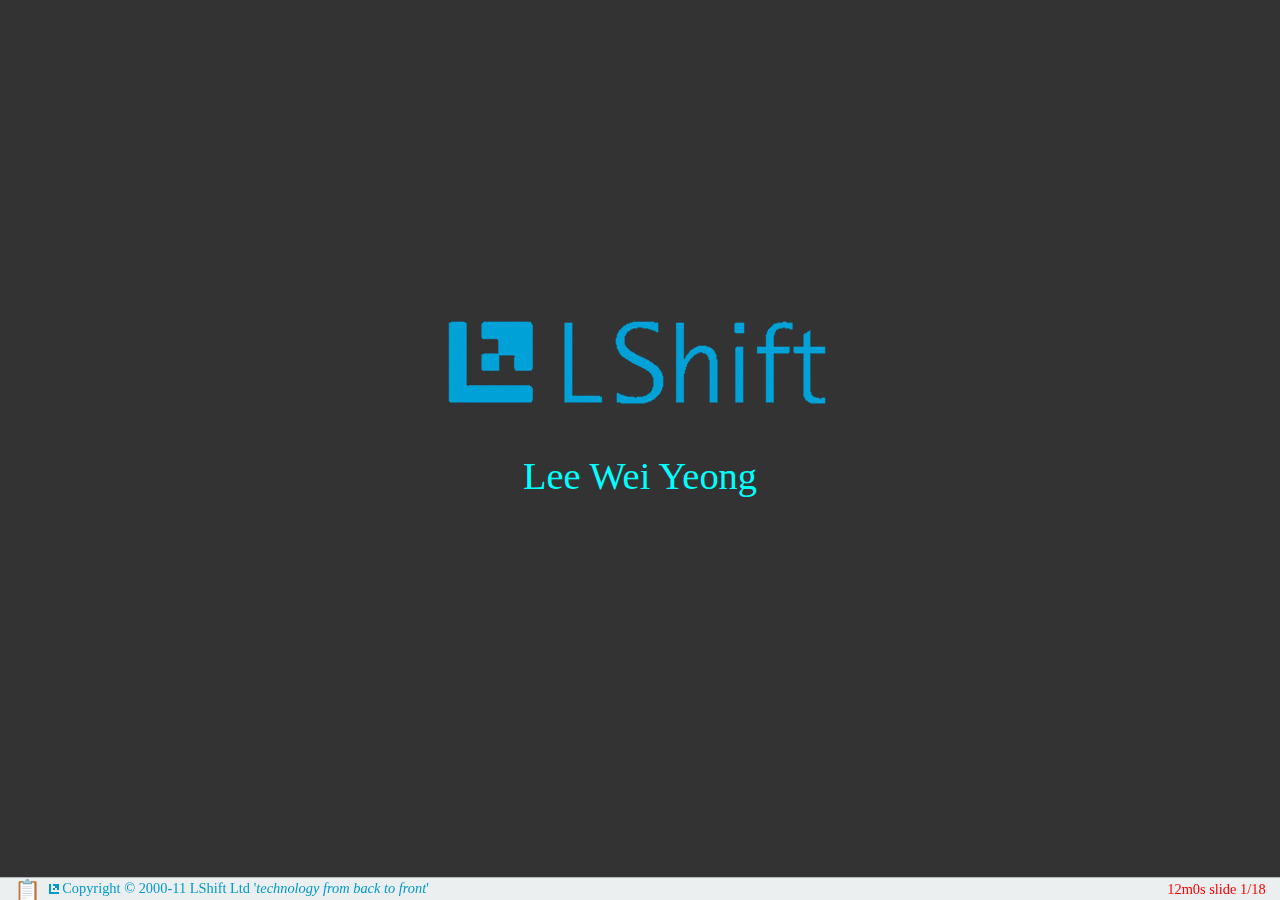
==== index.html @ 234f2a96 "industrial placement ppt draft I" ====
<?xml version="1.0" encoding="utf-8"?>
<!DOCTYPE html PUBLIC "-//W3C//DTD XHTML 1.0 Strict//EN"
    "http://www.w3.org/TR/xhtml1/DTD/xhtml1-strict.dtd">

<html xmlns="http://www.w3.org/1999/xhtml" xml:lang="en" lang="en-US">
<head>
  <title>HTML Slidy Presentation</title>
  <meta name="generator" content="HTML Tidy for Linux/x86 (vers 11 February 2007), see www.w3.org" />
  <meta http-equiv="Content-Type" content="text/html; charset=utf-8" />
  <meta name="copyright" content="Copyright © 2000-11 LShift Ltd '<i>technology from back to front</i>'" />
  <meta name="duration"  content="12" />
  <meta name="font-size-adjustment" content="2" />
  <link rel="stylesheet" href="styles/slidy.css" type="text/css" />
  <link rel="stylesheet" href="styles/w3c-blue.css" type="text/css" />
  <link rel="stylesheet" href="styles/custom.css" type="text/css" />
  <script src="scripts/slidy.js" charset="utf-8" type="text/javascript">
</script>
</head>

<body>
    <div class="background">
      <object id="head-logo" data="graphics/logo.svg" type="image/svg+xml" title="logo">
      <a href="http://www.lshift.net">
          <img alt="logo" id="head-logo-fallback" src="graphics/logo.png" name="head-logo-fallback" />
      </a>
      </object>
    </div>

    <div class="watermark" style="position:absolute;top:96px;right:-2px;">
        <img src="graphics/watermark.png" alt="watermark"/>
    </div>

    <div class="slide cover title" style="padding-left:0;">
      <!-- hidden style graphics to ensure they are saved with other content -->
      <img class="hidden" src="img/bullet.png" alt="" />
      <img class="hidden" src="img/fold.gif" alt="" />
      <img class="hidden" src="img/unfold.gif" alt="" />
      <img class="hidden" src="img/fold-dim.gif" alt="" />
      <img class="hidden" src="img/nofold-dim.gif" alt="" />
      <img class="hidden" src="img/unfold-dim.gif" alt="" />
      <img class="hidden" src="img/bullet-fold.gif" alt="" />
      <img class="hidden" src="img/bullet-unfold.gif" alt="" />
      <img class="hidden" src="img/bullet-fold-dim.gif" alt="" />
      <img class="hidden" src="img/bullet-nofold-dim.gif" alt="" />
      <img class="hidden" src="img/bullet-unfold-dim.gif" alt="" />

      <div style="position:relative;top:35%;">
      <center>
          <img src="graphics/logo.png" align="middle" style="vertical-align:middle">
          <p><a href="mailto:evandrix@gmail.com">Lee Wei Yeong</a>
      </center>
      </div>
    </div>

    <div class="slide watermark">
        <h1>Agenda</h1>

        <ul class="incremental">
            <li>Introduction</li>
            <li>Projects</li>
                <ol class="incremental">
                    <li>Project Daylight</li>
                    <li>DIAAS</li>
                    <li>CIFFCO website</li>
                    <li>Trac plugins</li>
                    <li>Buongiorno</li>
                    <li>ABR Gapfill verification tool</li>
                </ol>
            <li>Conclusion</li>
        </ul>
    </div>

    <div class="slide watermark">
        <h1>Introduction</h1>

        <h2 class="incremental">define:LShift</h2>
        <ul class="incremental">
            <li>small hi-tech software development company</li>
            <li>some of the best UK developers</li>
            <li>creative work environment<li>
            <li>now recruiting!</li>
        </ul>
    </div>

    <div class="slide watermark">
        <h1>Project Daylight</h1>

        <h2 class="incremental">
            <img src="graphics/logo_daylight.png" />
        </h2>
        <ul class="incremental">
            <li>goal: <font class="project-text">clinical and legal information system</font></li>
            <li>description: <font class="project-text">C#/ASP.net MVC web application hosted on IIS</font></li>
        </ul>
    </div>

    <div class="slide watermark">
        <h1>Project Daylight &gt; involvement</h1>

        <ul class="incremental">
            <li>end of Phase 3 milestone</li>
            <li>assigned task</li>
                <ol class="incremental" style="font-size:100%;">
                    <li><font class="project-text">QA - functional unit testing via Selenium</font></li>
                </ol>

            <li>problem: <font class="project-text">tests not future-proof nor sufficiently robust</font></li>
            <ol class="incremental" style="font-size:100%;">
                <li>solution: <font class="project-text">initially use XPath &amp; variables, later port Selenium to C#</font></li>
            </ol>

            <li>problem: <font class="project-text">user experience not ideal</font></li>
            <ol class="incremental" style="font-size:100%;">
                <li>solution: <font class="project-text">improved by fixing inconsistencies &amp; other usability issues</font></li>
            </ol>

        </ul>
    </div>

    <div class="slide watermark">
        <h1>DIAAS</h1>

        <ul class="incremental">
            <li><u>D</u>ata <u>I</u>ntegration and <u>A</u>nalysis <u>A</u>pplications and <u>S</u>ervices</li>
            <li>goal:</li>
                <ol class="incremental" style="font-size:100%;">
                    <li><font class="project-text">secure, automated mechanism</font></li>
                    <li><font class="project-text">for transferring bank account statements</font></li>
                    <li><font class="project-text">to accounting partners</font></li>
                </ol>
            <li>description:</li>
                <ol class="incremental" style="font-size:100%;">
                    <li><font class="project-text">authorisation via web portal</font></li>
                    <li><font class="project-text">encrypted statement transport</font></li>
                    <li><font class="project-text">RabbitMQ messaging infrastructure</font></li>
                    <li><font class="project-text">target deployment on RHEL</font></li>
                </ol>
        </ul>
    </div>

    <div class="slide watermark">
        <h1>DIAAS &gt; involvement</h1>

        <h2 class="incremental">
            <img src="graphics/diaas_involvement.png" style="width:910px;height:270px;" />
        </h2>
        <ul class="incremental">
            <li>problem: <font class="project-text">sensitive data</font></li>
            <ol class="incremental" style="font-size:100%;">
                <li>solution: <font class="project-text">Mock data (my contribution), cryptographic library, UAT</font></li>
            </ol>

            <li>problem: <font class="project-text">RHEL is commercial</font></li>
            <ol class="incremental" style="font-size:100%;">
                <li>solution: <font class="project-text">deploy as RPMs on CentOS VM (my contribution), UAT</font></li>
            </ol>

        </ul>
    </div>

    <div class="slide watermark">
        <h1>DIAAS &gt; involvement</h1>

        <h2>
            <img src="graphics/diaas_involvement.png" style="width:910px;height:270px;" />
        </h2>
        <ul class="incremental">
            <li>problem: <font class="project-text">expected high volume daily traffic</font></li>
            <ol class="incremental" style="font-size:100%;">
                <li>solution: <font class="project-text">RabbitMQ</font></li>
            </ol>

            <li>problem: <font class="project-text">web portal required for authorisation</font></li>
            <ol class="incremental" style="font-size:100%;">
                <li>solution: <font class="project-text">initially my tomcat webapp, later Magnolia CMS</font></li>
            </ol>

        </ul>
    </div>

    <div class="slide watermark">
        <h1>CIFFCO website</h1>

        <h2 class="incremental">
            <img src="graphics/logo_et.jpg" style="width:200px;height:200px;" />
        </h2>
        <ul class="incremental">
            <li><u>C</u>entre <u>I</u>nternational de <u>F</u>ormation <u>F</u>erroviaire de la <u>C</u>ôte d’<u>O</u>pale</li>
            <li>goal:</li>
                <ol class="incremental" style="font-size:100%;">
                    <li><font class="project-text">modify website design templates and smart forms</font></li>
                    <li><font class="project-text">from Eurotunnel's live 'Corporate' site</font></li>
                    <li><font class="project-text">using Ektron Content Management System (CMS)</font></li>
                </ol>
        </ul>
    </div>

    <div class="slide watermark">
        <h1>CIFFCO website &gt; involvement</h1>
        <h2>Before</h2>
        <img src="graphics/ciffco_work_1.png" style="width:50%;float:left;" />
        <img src="graphics/ciffco_work_2.png" style="width:50%;float:right;" />
    </div>

    <div class="slide watermark">
        <h1>CIFFCO website &gt; involvement</h1>
        <h2>
            After
            <img src="graphics/ciffco_after.png" style="margin-top:.1em;" />
        </h2>
    </div>

    <div class="slide watermark">
        <h1>Trac plugins</h1>

        <h2 class="incremental">
            <img src="graphics/logo_trac.png" />
        </h2>
        <ul class="incremental">
            <li>goal: <font class="project-text">2 plugins</font></li>
                <ol class="incremental" style="font-size:100%;">
                    <li style="background:none;"><font class="project-text">Burndown Chart</font>
                    <img src="graphics/trac_burndown_chart.png" /></li>
                    <li style="background:none;"><font class="project-text">Email Digest</font>
                    <img src="graphics/trac_email_digest.png" /></li>
                </ol>
        </ul>
    </div>

    <div class="slide watermark">
        <h1>Trac plugins &gt; Burndown Chart</h1>

        <ul class="incremental">
            <li>define:Burndown Chart</li>
                <ol class="incremental" style="font-size:100%;">
                    <li><font class="project-text">chart to visualise progress in a milestone</font></li>
                </ol>
            <li>assigned task</li>
                <ol class="incremental" style="font-size:100%;">
                    <li><font class="project-text">enhance existing <a href="http://trac-hacks.org/wiki/EstimationToolsPlugin#BurndownChart">BurndownChart component</a></font></li>
                </ol>
            <li>objectives</li>
                <ol class="incremental" style="font-size:100%;">
                    <li><font class="project-text">allow historical recording of time spent</font></li>
                    <li><font class="project-text">allow input / reporting in hours / days for client reporting purposes</font></li>
                </ol>
        </ul>
    </div>
    
    <div class="slide watermark">
        <h1>Trac plugins &gt; Email digest</h1>

        <ul class="incremental">
            <li>current state</li>
                <ol class="incremental" style="font-size:100%;">
                    <li><font class="project-text">one email per change in Trac tickets</font></li>
                </ol>
            <li>assigned task</li>
                <ol class="incremental" style="font-size:100%;">
                    <li><font class="project-text">multiple changes per email</font></li>
                    <li><font class="project-text">important ones sent individually</font></li>
                    <li><font class="project-text">user can configure own settings</font></li>
                </ol>
        </ul>
    </div>

    <div class="slide watermark">
        <h1>Buongiorno</h1>

        <h2 class="incremental">
            <img src="graphics/logo_buongiorno.jpg" style="width:385px;height:234px;" />
            <span class="incremental">Italian mobile content provider</span>
        </h2>
        <ul class="incremental">
            <li>goal:</li>
                <ol class="incremental" style="font-size:100%;">
                    <li><font class="project-text">Japanese language detection</font></li>
                    <li><font class="project-text">keyword extraction</font></li>
                </ol>
            <li>assigned task</li>
                <ol class="incremental" style="font-size:100%;">
                    <li><font class="project-text">scrape &amp; process data from:</font></li>
                    <ol class="incremental" style="font-size:100%;">
                        <li><font class="project-text">Wikipedia</font></li>
                        <li><font class="project-text">Twitter</font></li>
                        <li><font class="project-text">RSS news feeds</font></li>
                    </ol>
                </ol>
        </ul>
    </div>

    <div class="slide watermark">
        <h1>ABR Gapfill verification tool</h1>

        <h2 class="incremental">
            <img src="graphics/logo_cii.png" style="width:404px;height:196px;" />
        </h2>
        <ul class="incremental">
            <li>goal: <font class="project-text">certification for Financial Service Advisors</font></li>
            <li>description: <font class="project-text">C#/ASP.net MVC web application hosted on IIS</font></li>
            <li>assigned task</li>
                <ol class="incremental" style="font-size:100%;">
                    <li><font class="project-text">console C# tool</font></li>
                    <li><font class="project-text">email notification of application outcome &amp; next steps</font></li>
                </ol>
        </ul>
    </div>

    <div class="slide watermark">
        <h1>Conclusion</h1>

        <h2 class="incremental">lessons learnt</h2>
        <ul class="incremental">
            <li>Test driven development</li>
            <li>Debug logging</li>
            <li>Proper documentation</li>
            <li>Code simplicity &amp; correctness</li>
        </ul>

        <h2 class="incremental">experience gained</h2>
        <ul class="incremental">
            <li>Distributed VCS</li>
            <li>Managing project risks</li>
            <li>Client relationship</li>
            <li>Confidentiality</li>
        </ul>
    </div>
    
    <div class="slide cover">
      <h1 style="position:absolute;top:45%;left:40%;">Questions?</h1>
    </div>
</body>
</html>
---- styles/slidy.css ----
/* slidy.css

   Copyright (c) 2005-2010 W3C (MIT, ERCIM, Keio), All Rights Reserved.
   W3C liability, trademark, document use and software licensing
   rules apply, see:

   http://www.w3.org/Consortium/Legal/copyright-documents
   http://www.w3.org/Consortium/Legal/copyright-software
*/
body
{
  margin: 0;
  padding: 0;
  width: 100%;
  height: 100%;
  color: black;
  background-color: white;
  font-family: "Gill Sans MT", "Gill Sans", GillSans, sans-serif;
  font-size: 14pt;
}

div.toolbar {
  position: fixed;
  z-index: 200;
  top: auto; bottom: 0; left: 0; right: 0;
  height: 1.2em;
  text-align: right;
  padding-left: 1em;
  padding-right: 1em; 
  font-size: 60%;
  color: red;
  background-color: rgb(240,240,240);
  border-top: solid 1px rgb(180,180,180);
}

div.toolbar span.copyright {
  color: black;
  margin-left: 0.5em;
}

div.initial_prompt {
  position: absolute;
  z-index: 1000;
  bottom: 1.2em;
  width: 100%;
  background-color: rgb(200,200,200);
  opacity: 0.35;
  background-color: rgb(200,200,200, 0.35);
  cursor: pointer;
}

div.initial_prompt p.help {
  text-align: center;
}

div.initial_prompt p.close {
  text-align: right;
  font-style: italic;
}

div.slidy_toc {
  position: absolute;
  z-index: 300;
  width: 60%;
  max-width: 30em;
  height: 30em;
  overflow: auto;
  top: auto;
  right: auto;
  left: 4em;
  bottom: 4em;
  padding: 1em;
  background: rgb(240,240,240);
  border-style: solid;
  border-width: 2px;
  font-size: 60%;
}

div.slidy_toc .toc_heading {
  text-align: center;
  width: 100%;
  margin: 0;
  margin-bottom: 1em;
  border-bottom-style: solid;
  border-bottom-color: rgb(180,180,180);
  border-bottom-width: 1px;
}

div.slide {
  z-index: 20;
  margin: 0 0 0 0;
  padding-top: 0;
  padding-bottom: 0;
  padding-left: 20px;
  padding-right: 20px;
  border-width: 0;
  clear: both;
  top: 0;
  bottom: 0;
  left: 0;
  right: 0;
  line-height: 120%;
  background-color: transparent;
}

div.background {
  display: none;
}

div.handout {
  margin-left: 20px;
  margin-right: 20px;
}

div.slide.titlepage {
  text-align: center;
}

div.slide.titlepage h1 {
  padding-top: 10%;
  margin-right: 0;
}

div.slide h1 {
  padding-left: 0;
  padding-right: 20pt;
  padding-top: 4pt;
  padding-bottom: 4pt;
  margin-top: 0;
  margin-left: 0;
  margin-right: 60pt;
  margin-bottom: 0.5em;
  display: block; 
  font-size: 160%;
  line-height: 1.2em;
  background: transparent;
}

div.toc {
  position: absolute;
  top: auto;
  bottom: 4em;
  left: 4em;
  right: auto;
  width: 60%;
  max-width: 30em;
  height: 30em;
  border: solid thin black;
  padding: 1em;
  background: rgb(240,240,240);
  color: black;
  z-index: 300;
  overflow: auto;
  display: block;
  visibility: visible;
}

div.toc-heading {
  width: 100%;
  border-bottom: solid 1px rgb(180,180,180);
  margin-bottom: 1em;
  text-align: center;
}

pre {
 font-size: 80%;
 font-weight: bold;
 line-height: 120%;
 padding-top: 0.2em;
 padding-bottom: 0.2em;
 padding-left: 1em;
 padding-right: 1em;
 border-style: solid;
 border-left-width: 1em;
 border-top-width: thin;
 border-right-width: thin;
 border-bottom-width: thin;
 border-color: #95ABD0;
 color: #00428C;
 background-color: #E4E5E7;
}

li pre { margin-left: 0; }

blockquote { font-style: italic }

img { background-color: transparent }

p.copyright { font-size: smaller }

.center { text-align: center }
.footnote { font-size: smaller; margin-left: 2em; }

a img { border-width: 0; border-style: none }

a:visited { color: navy }
a:link { color: navy }
a:hover { color: red; text-decoration: underline }
a:active { color: red; text-decoration: underline }

a {text-decoration: none}
.navbar a:link {color: white}
.navbar a:visited {color: yellow}
.navbar a:active {color: red}
.navbar a:hover {color: red}

ul { list-style-type: square; }
ul ul { list-style-type: disc; }
ul ul ul { list-style-type: circle; }
ul ul ul ul { list-style-type: disc; }
li { margin-left: 0.5em; margin-top: 0.5em; }
li li { font-size: 85%; font-style: italic }
li li li { font-size: 85%; font-style: normal }

div dt
{
  margin-left: 0;
  margin-top: 1em;
  margin-bottom: 0.5em;
  font-weight: bold;
}
div dd
{
  margin-left: 2em;
  margin-bottom: 0.5em;
}


p,pre,ul,ol,blockquote,h2,h3,h4,h5,h6,dl,table {
  margin-left: 1em;
  margin-right: 1em;
}

p.subhead { font-weight: bold; margin-top: 2em; }

.smaller { font-size: smaller }
.bigger { font-size: 130% }

td,th { padding: 0.2em }

ul {
  margin: 0.5em 1.5em 0.5em 1.5em;
  padding: 0;
}

ol {
  margin: 0.5em 1.5em 0.5em 1.5em;
  padding: 0;
}

ul { list-style-type: square; }
ul ul { list-style-type: disc; }
ul ul ul { list-style-type: circle; }
ul ul ul ul { list-style-type: disc; }

ul li { 
  list-style: square;
  margin: 0.1em 0em 0.6em 0;
  padding: 0 0 0 0;
  line-height: 140%;
}

ol li { 
  margin: 0.1em 0em 0.6em 1.5em;
  padding: 0 0 0 0px;
  line-height: 140%;
  list-style-type: decimal;
}

li ul li { 
  font-size: 85%; 
  font-style: italic;
  list-style-type: disc;
  background: transparent;
  padding: 0 0 0 0;
}
li li ul li { 
  font-size: 85%; 
  font-style: normal;
  list-style-type: circle;
  background: transparent;
  padding: 0 0 0 0;
}
li li li ul li {
  list-style-type: disc;
  background: transparent;
  padding: 0 0 0 0;
}

li ol li {
  list-style-type: decimal;
}


li li ol li {
  list-style-type: decimal;
}

/*
 setting class="outline on ol or ul makes it behave as an
 ouline list where blocklevel content in li elements is
 hidden by default and can be expanded or collapsed with
 mouse click. Set class="expand" on li to override default
*/

ol.outline li:hover { cursor: pointer }
ol.outline li.nofold:hover { cursor: default }

ul.outline li:hover { cursor: pointer }
ul.outline li.nofold:hover { cursor: default }

ol.outline { list-style:decimal; }
ol.outline ol { list-style-type:lower-alpha }

ol.outline li.nofold {
  padding: 0 0 0 20px;
  background: transparent url(../graphics/nofold-dim.gif) no-repeat 0px 0.5em;
}
ol.outline li.unfolded {
  padding: 0 0 0 20px;
  background: transparent url(../graphics/fold-dim.gif) no-repeat 0px 0.5em;
}
ol.outline li.folded {
  padding: 0 0 0 20px;
  background: transparent url(../graphics/unfold-dim.gif) no-repeat 0px 0.5em;
}
ol.outline li.unfolded:hover {
  padding: 0 0 0 20px;
  background: transparent url(../graphics/fold.gif) no-repeat 0px 0.5em;
}
ol.outline li.folded:hover {
  padding: 0 0 0 20px;
  background: transparent url(../graphics/unfold.gif) no-repeat 0px 0.5em;
}

ul.outline li.nofold {
  padding: 0 0 0 20px;
  background: transparent url(../graphics/nofold-dim.gif) no-repeat 0px 0.5em;
}
ul.outline li.unfolded {
  padding: 0 0 0 20px;
  background: transparent url(../graphics/fold-dim.gif) no-repeat 0px 0.5em;
}
ul.outline li.folded {
  padding: 0 0 0 20px;
  background: transparent url(../graphics/unfold-dim.gif) no-repeat 0px 0.5em;
}
ul.outline li.unfolded:hover {
  padding: 0 0 0 20px;
  background: transparent url(../graphics/fold.gif) no-repeat 0px 0.5em;
}
ul.outline li.folded:hover {
  padding: 0 0 0 20px;
  background: transparent url(../graphics/unfold.gif) no-repeat 0px 0.5em;
}

/* for slides with class "title" in table of contents */
a.titleslide { font-weight: bold; font-style: italic }

/*
 hide images for work around for save as bug
 where browsers fail to save images used by CSS
*/
img.hidden { display: none; visibility: hidden }
div.initial_prompt { display: none; visibility: hidden }

  div.slide {
     visibility: visible;
     position: inherit;
  }
  div.handout {
     border-top-style: solid;
     border-top-width: thin;
     border-top-color: black;
  }

@media screen {
  .hidden { display: none; visibility: visible }

  div.slide.hidden { display: block; visibility: visible }
  div.handout.hidden { display: block; visibility: visible }
  div.background { display: none; visibility: hidden }
  body.single_slide div.initial_prompt { display: block; visibility: visible }
  body.single_slide div.background { display: block; visibility: visible }
  body.single_slide div.background.hidden { display: none; visibility: hidden }
  body.single_slide .invisible { visibility: hidden }
  body.single_slide .hidden { display: none; visibility: hidden }
  body.single_slide div.slide { position: absolute }
  body.single_slide div.handout { display: none; visibility: hidden }
}

@media print {
  .hidden { display: block; visibility: visible }

  div.slide pre { font-size: 60%; padding-left: 0.5em; }
  div.toolbar { display: none; visibility: hidden; }
  div.slidy_toc { display: none; visibility: hidden; }
  div.background { display: none; visibility: hidden; }
  div.slide { page-break-before: always }
  /* :first-child isn't reliable for print media */
  div.slide.first-slide { page-break-before: avoid }
}
---- styles/w3c-blue.css ----
/* w3c-blue.css

   Copyright (c) 2005-2010 W3C (MIT, ERCIM, Keio), All Rights Reserved.
   W3C liability, trademark, document use and software licensing
   rules apply, see:

   http://www.w3.org/Consortium/Legal/copyright-documents
   http://www.w3.org/Consortium/Legal/copyright-software
*/
body
{
  margin: 0 0 0 0;
  padding: 0 0 0 0;
  width: 100%;
  height: 100%;
  color: black;
  background-color: white;
  font-family: "Gill Sans MT", "Gill Sans", GillSans, sans-serif;
  font-size: 14pt;
}

div.slide.titlepage {
  text-align: center;
}

div.slide.titlepage h1 {
  padding-top: 40%;
}

div.slide {
  z-index: 20;
  margin: 0 0 0 0;
  padding: 0;
  border-width: 0;
  top: 0;
  bottom: 0;
  left: 0;
  right: 0;
  line-height: 120%;
  background-color: transparent;
}

div.background {
  z-index: 1;
  position: absolute;
  vertical-align: bottom;
  left: 0;
  right: 0;
  top: 0;
  bottom: auto;
  height: 4.1em;
  padding: 0 0 0 0.2em;
  margin: 0 0 0 0;
  border-width: 0;
  background-color: #728ec2;
}

div.background img {
  height: 4em;
}

/* this rule is hidden from IE which doesn't support + selector */
div.slide + div[class].slide { page-break-before: always;}

div.slide h1 {
  padding-left: 3em;
  padding-right: 3em;
  padding-top: 0.1em;
  margin-bottom: 0.8em;
  margin-top: -0.05em;
  margin-left: 0;
  margin-right: 0;
  min-height: 2.3em;
  color: white;
  height: 2.2em;
  font-size: 160%;
  line-height: 1.1em;
}

div.slide h1 a {
  color: white;
  text-decoration: none;
}

div.slide h1 a:link {
  color: white;
  text-decoration: none;
}

div.slide h1 a:visited {
  color: white;
  text-decoration: none;
}

div.slide h1 a:hover {
  color: white;
  text-decoration: underline;
}

div.slide h1 a:active {
  color: red;
  text-decoration: underline;
}

#head-icon {
  margin-top: 0.5em;
  margin-bottom: 0;
  margin-left: 0;
  margin-right: 1em;
  background:  #728ec2;
  border-width: 0;
  height: 3em;
  max-width: 3em;
  z-index: 2;
  float: left;
}

#head-logo {
  margin: 0;
  margin-top: 0.25em;
  padding-top: 0.25em;
  padding-bottom: 0.2em;
  padding-left: 0;
  padding-right: 0;
  height: 3.2em;
  width: 4.8em;
  float: right;
  z-index: 2;
  background: #728ec2;
}

#head-logo-fallback {
  margin: 0;
  padding: 0;
  margin-top: -0.8em;
  width: 4.8em;
  float: right;
  z-index: 2;
}

/* the next two classes support vertical and horizontal centering */
div.vbox {
  float: left;
  height: 40%;
  width: 50%;
  margin-top: -240px;
}
div.hbox {
  width:60%;
  margin-top: 0;
  margin-left:auto;
  margin-right:auto;
  height: 60%;
  border:1px solid silver;
  background:#F0F0F0;
  overflow:auto;
  text-align:left;
  clear:both;
}

/* styling for named background */
div.background.slanty {
  z-index: 2;
  bottom: 0; 
  height: 100%;
  background: transparent;
}

div.background.slanty img { margin-top: 4em; width: 100%; height: 80% }

/* the following makes the pre background translucent */
/* opacity is a CSS3 property but supported by Mozilla family */
/* filter is an IE specific feature that also requires width */
div.slide.slanty pre {
  width: 93%;  /* needed for IE filter to work */
  opacity: .8;
  filter: alpha(opacity=80);
}

img.withBorder {
  border: 2px solid #c60;
  padding: 4px;
}

li pre { margin-left: 0; }

@media print { pre { font-size: 60% } }

blockquote { font-style: italic }

img { background-color: transparent }

p.copyright { font-size: smaller }

.center { text-align: center }
.footnote { font-size: smaller; margin-left: 2em; }

a img { border-width: 0; border-style: none }

a:visited { color: navy }
a:link { color: navy }
a:hover { color: red; text-decoration: underline }
a:active { color: red; text-decoration: underline }

a {text-decoration: none}
.navbar a:link {color: white}
.navbar a:visited {color: yellow}
.navbar a:active {color: red}
.navbar a:hover {color: red}

ul { list-style-type: square; }
ul ul { list-style-type: disc; }
ul ul ul { list-style-type: circle; }
ul ul ul ul { list-style-type: disc; }
li { margin-left: 0.5em; margin-top: 0.5em; }
li li { font-size: 85%; font-style: italic }
li li li { font-size: 85%; font-style: normal }

div dt
{
  margin-left: 0;
  margin-top: 1em;
  margin-bottom: 0.5em;
  font-weight: bold;
}
div dd
{
  margin-left: 2em;
  margin-bottom: 0.5em;
}


p,pre,ul,ol,blockquote,h2,h3,h4,h5,h6,dl,table {
  margin-left: 1em;
  margin-right: 1em;
}

p.subhead { font-weight: bold; margin-top: 2em; }

div.cover p.explanation {
  font-style: italic;
  margin-top: 3em;
}


.smaller { font-size: smaller }

td,th { padding: 0.2em }

ul {
  margin: 0.5em 1.5em 0.5em 1.5em;
  padding: 0;
}

ol {
  margin: 0.5em 1.5em 0.5em 1.5em;
  padding: 0;
}

ul { list-style-type: square; }
ul ul { list-style-type: disc; }
ul ul ul { list-style-type: circle; }
ul ul ul ul { list-style-type: disc; }
li { margin-left: 0.5em; margin-top: 0.5em; }
li li { font-size: 85%; font-style: italic }
li li li { font-size: 85%; font-style: normal }


ul li { 
  list-style: none;
  margin: 0.1em 0em 0.6em 0;
  padding: 0 0 0 40px;
  background: transparent url(../graphics/bullet.png) no-repeat 5px 0.3em;
  line-height: 140%;
}

/* workaround IE's failure to support background on li for print media */
@media print { ul li { list-style: disc; padding-left: 0; background: none; } }

ol li { 
  margin: 0.1em 0em 0.6em 1.5em;
/*  padding: 0 0 0 0px; */
  line-height: 140%;
}

li li { 
  font-size: 85%; 
  font-style: italic;
  list-style-type: disc;
  background: transparent;
  padding: 0 0 0 0;
}
li li li { 
  font-size: 85%; 
  font-style: normal;
  list-style-type: circle;
  background: transparent;
  padding: 0 0 0 0;
}
li li li li {
  list-style-type: disc;
  background: transparent;
  padding: 0 0 0 0;
}

/* rectangular blue bullet + unfold/nofold/fold widget */

/*
 setting class="outline on ol or ul makes it behave as an
 ouline list where blocklevel content in li elements is
 hidden by default and can be expanded or collapsed with
 mouse click. Set class="expand" on li to override default
*/

ol.outline li:hover { cursor: pointer }
ol.outline li.nofold:hover { cursor: default }

ul.outline li:hover { cursor: pointer }
ul.outline li.nofold:hover { cursor: default }

ol.outline { list-style:decimal; }
ol.outline ol { list-style-type:lower-alpha }

ol.outline li.nofold {
  padding: 0 0 0 20px;
  background: transparent url(../graphics/nofold-dim.gif) no-repeat 0px 0.3em;
}
ol.outline li.unfolded {
  padding: 0 0 0 20px;
  background: transparent url(../graphics/fold-dim.gif) no-repeat 0px 0.3em;
}
ol.outline li.folded {
  padding: 0 0 0 20px;
  background: transparent url(../graphics/unfold-dim.gif) no-repeat 0px 0.3em;
}
ol.outline li.unfolded:hover {
  padding: 0 0 0 20px;
  background: transparent url(../graphics/fold.gif) no-repeat 0px 0.3em;
}
ol.outline li.folded:hover {
  padding: 0 0 0 20px;
  background: transparent url(../graphics/unfold.gif) no-repeat 0px 0.3em;
}

ul.outline li.nofold {
  padding: 0 0 0 52px;
  background: transparent url(../graphics/bullet-nofold-dim.gif) no-repeat 5px 0.3em;
}
ul.outline li.unfolded {
  padding: 0 0 0 52px;
  background: transparent url(../graphics/bullet-fold-dim.gif) no-repeat 5px 0.3em;
}
ul.outline li.folded {
  padding: 0 0 0 52px;
  background: transparent url(../graphics/bullet-unfold-dim.gif) no-repeat 5px 0.3em;
}
ul.outline li.unfolded:hover {
  padding: 0 0 0 52px;
  background: transparent url(../graphics/bullet-fold.gif) no-repeat 5px 0.3em;
}
ul.outline li.folded:hover {
  padding: 0 0 0 52px;
  background: transparent url(../graphics/bullet-unfold.gif) no-repeat 5px 0.3em;
}

li ul.outline li.nofold {
  padding: 0 0 0 21px;
  background: transparent url(../graphics/nofold-dim.gif) no-repeat 5px 0.3em;
}
li ul.outline li.unfolded {
  padding: 0 0 0 21px;
  background: transparent url(../graphics/fold-dim.gif) no-repeat 5px 0.3em;
}
li ul.outline li.folded {
  padding: 0 0 0 21px;
  background: transparent url(../graphics/unfold-dim.gif) no-repeat 5px 0.3em;
}
li ul.outline li.unfolded:hover {
  padding: 0 0 0 21px;
  background: transparent url(../graphics/fold.gif) no-repeat 5px 0.3em;
}
li ul.outline li.folded:hover {
  padding: 0 0 0 21px;
  background: transparent url(../graphics/unfold.gif) no-repeat 5px 0.3em;
}

img.withBorder {
  border: 2px solid #c60;
  padding: 4px;
}

div.header {
  position: absolute;
  z-index: 2;
  left: 0;
  right: 0;
  top: 0;
  bottom: auto;
  height: 2.95em;
  width: 100%;
  padding: 0 0 0 0;
  margin: 0 0 0 0;
  border-width: 0;
  border-style: solid;
  background-color: #005A9C;
  border-bottom-width: thick;
  border-bottom-color: #95ABD0;
}

div.footer {
  position: absolute;
  z-index: 80;
  left: 0;
  right: 0;
  top: auto;
  bottom: 0;
  height: 3.5em;
  margin: 0;
  font-size: 80%;
  font-weight: bold;
  padding-left: 1em;
  padding-right: 0;
  padding-top: 0.3em;
  padding-bottom: 0;
  color: #003366;
  background-color: #95ABD0;
}

/* this is a hack to hide property from IE6 and below */
div[class="footer"] {
  position: fixed;
}

#hidden-bullet {
  visibility: hidden;
  display: none;
}

div.slide.cover {
  color: white;
  background-color: #728ec2;
  padding-top: 0;
  padding-right: 0;
  padding-left: 3em;
  height: 100%;
}

div.slide.cover h1 {
  margin: 0;
  padding: 0.5em;
  color: white;
  height: auto;
}

div.slide.cover h2 {
  color: white;
}

div.slide.cover a {
  color: white;
}

div.slide.cover a:visited { color: white }
div.slide.cover a:link    { color: white }
div.slide.cover a:hover   { color: yellow; text-decoration: underline }
div.slide.cover a:active  { color: yellow; text-decoration: underline }

div.slide.cover a:hover, div.slide.cover a:active {
  color: yellow; text-decoration: underline;
}

div.slide.cover img.cover {
   margin: 0 0 0 0;
   float: right;
   padding-bottom: 4em;
   width: 50%;
   overflow: hidden;
}

div.slide.cover a:hover, div.slide.cover a:active {
    color: yellow; text-decoration: underline;
}

/* for Bert as an ardent user of the old W3C slidemaker tool */

div.comment { display: none; visibility: hidden }

@media print {
 div.slide h1 { background: transparent; color: black }
 div.slide.cover { background: transparent; color: black }
 div.slide.cover h1 { background: transparent; color: black }
 div.comment { display: block; visibility: visible } 
}
---- styles/custom.css ----
/* additional styles */
div.slide.tiny {
    font-size: 100%;
}
div.slide.small {
    font-size: 120%;
}
div.slide.cover,
div.slide.normal {
    font-size: 160%;
}
div.slide.large {
    font-size: 200%;
}

body {
    overflow: hidden;
}
img {
    vertical-align: middle;
}

div#toolbar-right {
    position: relative;
    top: 0.2em;
}
a.toolbar-icon#view-source {
    position: relative;
    top: -.1em;
}

font.project-text {
   color: rgb(54,95,145);
}

/* modified slidy.css */
div.slide h1 {
    color: white !important;
}
div.slide.cover a {
    color: cyan !important;     
}
div.slide:not(.title) a {
    color: navy;
    font-size: 100% !important;
}
div.slidy_toc a {
    color: rgb(0, 153, 204) !important;
}
a.toolbar-icon {
    color: rgb(0, 153, 204) !important;
    font-size: 1.5em;
}
div.slide a:hover,
a.toolbar-icon:hover {
    color: #f26722 !important;
    text-decoration: none !important;
}

div.slide:not(.title) :not(h1) {
    font-size: 120%;
}
div.slide:not(.title) h2 {
    font-size: 180%;
}
div.slide:not(.title) ul > li {
    font-size: 160% !important;
}


 /* overrides */
body {
    font-family: "Helvetica Neue" !important;
    color: rgb(0, 153, 204) !important;
    font-size: 18pt !important;
}
div.toolbar {
   height: 1.5em !important;
   background-color: rgb(236, 239, 239) !important;
}
div.toolbar span.copyright {
    color: rgb(0, 153, 204) !important;
    position: relative;
    top: -0.4em;
}
div.slidy_toc {
    left: 2em   !important;
    bottom: 2em !important;
}

/* modified w3c-blue.css */
div.slide h1 {
    padding-left: 1.2em;
    padding-top: 0.8em;
    color: inherit;
}

#head-logo {
    background: transparent !important;
}
#head-logo-fallback {
    width: 400px;
    height: 100px;
    position: relative;
    top: 11.5px;
}

a:visited { color: cyan }
a:link { color: cyan }
div.slide.cover a:visited { color: inherit }
div.slide.cover a:link    { color: inherit }

ul li {
    background-position: 5px .5em;
}
li li {
    font-style: normal !important;
}

div.background {
    background-color: #333 !important;
}

div.slide.cover {
    color: rgb(0, 153, 204) !important;
    background-color: #333  !important;
}
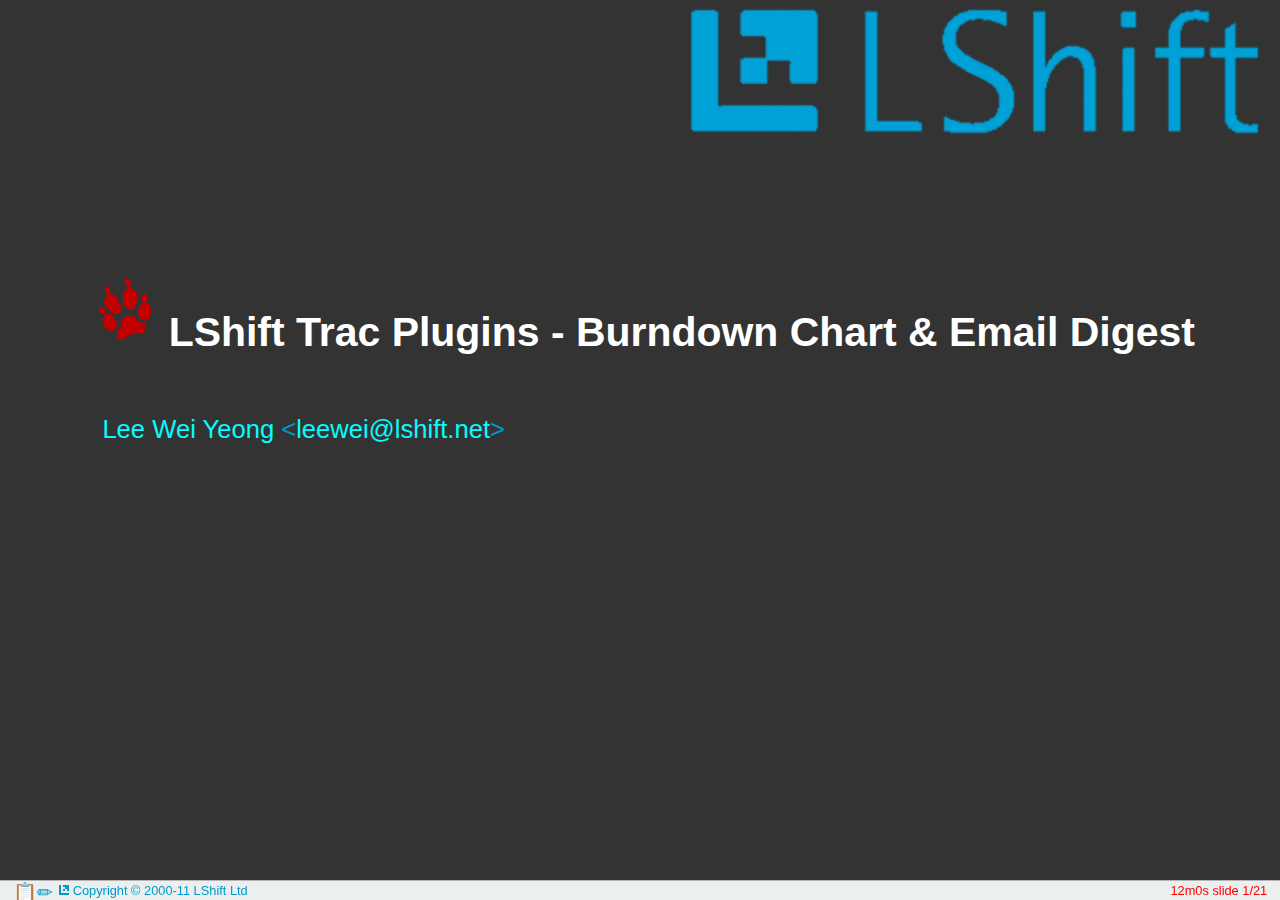
==== commit 1b2d8de5: "update - reorganize layout" ====
--- a/index.html
+++ b/index.html
@@ -1,333 +1,275 @@
 <?xml version="1.0" encoding="utf-8"?>
-<!DOCTYPE html PUBLIC "-//W3C//DTD XHTML 1.0 Strict//EN"
-    "http://www.w3.org/TR/xhtml1/DTD/xhtml1-strict.dtd">
+<!DOCTYPE html PUBLIC "-//W3C//DTD XHTML 1.0 Transitional//EN"
+    "http://www.w3.org/TR/xhtml1/DTD/xhtml1-transitional.dtd">
 
 <html xmlns="http://www.w3.org/1999/xhtml" xml:lang="en" lang="en-US">
 <head>
   <title>HTML Slidy Presentation</title>
-  <meta name="generator" content="HTML Tidy for Linux/x86 (vers 11 February 2007), see www.w3.org" />
   <meta http-equiv="Content-Type" content="text/html; charset=utf-8" />
-  <meta name="copyright" content="Copyright © 2000-11 LShift Ltd '<i>technology from back to front</i>'" />
+  <meta name="copyright" content="Copyright © 2000-11 LShift Ltd" />
   <meta name="duration"  content="12" />
-  <meta name="font-size-adjustment" content="2" />
-  <link rel="stylesheet" href="styles/slidy.css" type="text/css" />
-  <link rel="stylesheet" href="styles/w3c-blue.css" type="text/css" />
-  <link rel="stylesheet" href="styles/custom.css" type="text/css" />
-  <script src="scripts/slidy.js" charset="utf-8" type="text/javascript">
+  <meta name="font-size-adjustment" content="-2" />
+  <link rel="stylesheet" href="css/slidy.css" type="text/css" />
+  <link rel="stylesheet" href="css/w3c-blue.css" type="text/css" />
+  <script src="js/slidy.js" charset="utf-8" type="text/javascript">
 </script>
 </head>
 
 <body>
-    <div class="background">
-      <object id="head-logo" data="graphics/logo.svg" type="image/svg+xml" title="logo">
-      <a href="http://www.lshift.net">
-          <img alt="logo" id="head-logo-fallback" src="graphics/logo.png" name="head-logo-fallback" />
-      </a>
-      </object>
-    </div>
-
-    <div class="watermark" style="position:absolute;top:96px;right:-2px;">
-        <img src="graphics/watermark.png" alt="watermark"/>
-    </div>
-
-    <div class="slide cover title" style="padding-left:0;">
-      <!-- hidden style graphics to ensure they are saved with other content -->
-      <img class="hidden" src="img/bullet.png" alt="" />
-      <img class="hidden" src="img/fold.gif" alt="" />
-      <img class="hidden" src="img/unfold.gif" alt="" />
-      <img class="hidden" src="img/fold-dim.gif" alt="" />
-      <img class="hidden" src="img/nofold-dim.gif" alt="" />
-      <img class="hidden" src="img/unfold-dim.gif" alt="" />
-      <img class="hidden" src="img/bullet-fold.gif" alt="" />
-      <img class="hidden" src="img/bullet-unfold.gif" alt="" />
-      <img class="hidden" src="img/bullet-fold-dim.gif" alt="" />
-      <img class="hidden" src="img/bullet-nofold-dim.gif" alt="" />
-      <img class="hidden" src="img/bullet-unfold-dim.gif" alt="" />
-
-      <div style="position:relative;top:35%;">
-      <center>
-          <img src="graphics/logo.png" align="middle" style="vertical-align:middle">
-          <p><a href="mailto:evandrix@gmail.com">Lee Wei Yeong</a>
-      </center>
-      </div>
-    </div>
-
-    <div class="slide watermark">
-        <h1>Agenda</h1>
-
+  <div class="background">
+    <img alt="" id="head-icon" src="" name="head-icon" />
+    <object id="head-logo" data="img/logo.svg" type="image/svg+xml" title="logo">
+    <a href="http://www.lshift.net">
+        <img alt="logo" id="head-logo-fallback" src="img/logo.png" name="head-logo-fallback" />
+    </a>
+    </object>
+  </div>
+
+  <div class="slide cover title">
+    <!-- hidden style graphics to ensure they are saved with other content -->
+    <img class="hidden" src="img/bullet.png" alt="" />
+    <img class="hidden" src="img/fold.gif" alt="" />
+    <img class="hidden" src="img/unfold.gif" alt="" />
+    <img class="hidden" src="img/fold-dim.gif" alt="" />
+    <img class="hidden" src="img/nofold-dim.gif" alt="" />
+    <img class="hidden" src="img/unfold-dim.gif" alt="" />
+    <img class="hidden" src="img/bullet-fold.gif" alt="" />
+    <img class="hidden" src="img/bullet-unfold.gif" alt="" />
+    <img class="hidden" src="img/bullet-fold-dim.gif" alt="" />
+    <img class="hidden" src="img/bullet-nofold-dim.gif" alt="" />
+    <img class="hidden" src="img/bullet-unfold-dim.gif" alt="" />
+
+    <img src="img/logo.png" alt="Company logo" class="cover" /><br clear="all" />
+    <h1><img src="img/trac_logo.png"> LShift Trac Plugins - Burndown Chart &amp; Email Digest</h1>
+    <p><a href="http://moshi.lshift.net/LeeWeiYeong">Lee Wei Yeong</a> &lt;<a href=
+    "mailto:leewei@lshift.net">leewei@lshift.net</a>&gt;
+  </div>
+
+  <div class="slide">
+      <h1>Table of contents</h1>
+
+      <h2 class="incremental">Burndown Chart plugin</h2>
+      <ul class="incremental">
+          <li>Project description</li>
+          <li>Objectives</li>
+          <li>Key deliverables</li>
+          <li>Installation &amp; usage</li>
+          <li>Architecture overview</li>
+      </ul>
+      <h2 class="incremental">Email Digest plugin</h2>
+      <ul class="incremental">
+          <li>Project description</li>
+          <li>Current state</li>
+          <li>Objectives</li>
+          <li>Key deliverables</li>
+          <li>Installation &amp; usage</li>
+          <li>Architecture overview</li>
+      </ul>
+  </div>
+
+  <div class="slide">
+      <h1>Burndown Chart plugin &gt; Project description</h1>
+
+      <ul class="incremental">
+        <li>What is a Burndown Chart?</li>
         <ul class="incremental">
-            <li>Introduction</li>
-            <li>Projects</li>
-                <ol class="incremental">
-                    <li>Project Daylight</li>
-                    <li>DIAAS</li>
-                    <li>CIFFCO website</li>
-                    <li>Trac plugins</li>
-                    <li>Buongiorno</li>
-                    <li>ABR Gapfill verification tool</li>
-                </ol>
-            <li>Conclusion</li>
+            <li>chart to visualise progress in milestone</li>
+            <li>for example<br />
+                <img src="http://chart.apis.google.com/chart?chs=800x200&chd=t:0.0,9.09090909091,18.1818181818,27.2727272727,36.3636363636,45.4545454545,54.5454545455,63.6363636364,72.7272727273,81.8181818182,90.9090909091,100.0|81.0,100.0,99.0,100.0,94.4055944056,85.4055944056,72.4055944056,65.4055944056,62.4055944056,43.4055944056,-1,-1&cht=lxy&chxt=x,x,x,y&chxl=0:|15|16|17|18|19|20|21|22|23|24|25|26|1:|9|9|2:|2011|2011&chxr=3,0,143.0&chm=R,f1f1f1,0,0.40909090909,0.59090909091&chg=100.0,100.0,1,0&chco=ff9900&chtt=Current%20Sprint">            
+            </li>
         </ul>
-    </div>
-
-    <div class="slide watermark">
-        <h1>Introduction</h1>
-
-        <h2 class="incremental">define:LShift</h2>
+        <li>Assigned task</li>
+        <ul>
+            <li>enhance existing <a href="http://trac-hacks.org/wiki/EstimationToolsPlugin#BurndownChart" target="_blank">BurndownChart component</a></li>
+        </ul>
+      </ul>
+  </div>
+
+  <div class="slide">
+      <h1>Burndown Chart plugin &gt; Objectives</h1>
+
+      <ul class="incremental">
+          <li>allow historical recording of time spent</li>
+          <li>allow input / reporting in hours / days for client reporting purposes</li>
+      </ul>
+  </div>
+
+  <div class="slide">
+      <h1>Burndown Chart plugin &gt; Key deliverables</h1>
+
+      <h2 class="incremental">A Trac plugin component, containing modules:</h2>
+      <ul class="incremental">
+          <li>embed</li>
+          <li>inject</li>
+          <li>prefs</li>
+          <li>tooltip</li>
+      </ul>
+      <p class="incremental">...and together with unit tests, of course</p>
+  </div>
+  
+  <div class="slide">
+      <h1>Burndown Chart plugin &gt; Installation &amp; usage</h1>
+
+      <ol class="incremental">
+          <li><pre>hg clone ssh://hg@hg/trac-burndown-plugin</pre></li>
+          <li><pre>python setup.py {install,test}</pre></li>
+          <li>project uses <a href="http://www.doughellmann.com/projects/virtualenvwrapper/">virtualenvwrapper</a> / <a href="http://pypi.python.org/pypi/pip">pip</a>, so <pre>requirements.txt</pre></li>
+          <li>Enable <a href="http://trac-hacks.org/wiki/EstimationToolsPlugin#BurndownChart" target="_blank">EstimationToolsPlugin</a> and this component in TracAdmin</li>
+      </ol>
+  </div>
+
+  <div class="slide">
+      <h1>Burndown Chart plugin &gt; Architecture overview</h1>
+
+      <h2 class="incremental">Embed module</h2>
+      <ul class="incremental">
+          <li>Roadmap<br />
+              <img src="img/roadmap.png">
+          </li>
+  </div>
+
+  <div class="slide">
+      <h1>Burndown Chart plugin &gt; Architecture overview</h1>
+
+      <h2 class="incremental">Embed module</h2>
+      <ul class="incremental">
+          <li>Milestone<br />
+              <img src="img/milestone.png">
+          </li>
+  </div>
+
+  <div class="slide">
+      <h1>Burndown Chart plugin &gt; Architecture overview</h1>
+
+      <h2 class="incremental">Inject module</h2>
+      <ul class="incremental">
+          <li>Burndown Chart<br />
+              <img src="img/inject.png">
+          </li>
+  </div>
+
+  <div class="slide">
+      <h1>Burndown Chart plugin &gt; Architecture overview</h1>
+
+      <h2 class="incremental">Prefs module</h2>
+      <ul class="incremental">
+          <li>Admin panel configuration options<br />
+              <img src="img/prefs.png">
+          </li>
+  </div>
+
+  <div class="slide">
+      <h1>Burndown Chart plugin &gt; Architecture overview</h1>
+
+      <h2 class="incremental">Tooltip module</h2>
+      <ul class="incremental">
+          <li>Tooltip which appears on creating/modifying TracTickets<br />
+              <img src="img/tooltip.png">
+          </li>
+  </div>
+  
+  <!-------------------------------------------------------------------------->
+  <div class="slide">
+      <h1>Email Digest plugin &gt; Project description</h1>
+
+      <ul class="incremental">
+        <li>Assigned task</li>
         <ul class="incremental">
-            <li>small hi-tech software development company</li>
-            <li>some of the best UK developers</li>
-            <li>creative work environment<li>
-            <li>now recruiting!</li>
+            <li>developing a Trac plugin</li>
+            <li>email notification</li>
+            <li>of changes in TracTickets</li>
+            <li>either as a single email</li>
+            <li>or daily digest</li>
         </ul>
-    </div>
-
-    <div class="slide watermark">
-        <h1>Project Daylight</h1>
-
-        <h2 class="incremental">
-            <img src="graphics/logo_daylight.png" />
-        </h2>
-        <ul class="incremental">
-            <li>goal: <font class="project-text">clinical and legal information system</font></li>
-            <li>description: <font class="project-text">C#/ASP.net MVC web application hosted on IIS</font></li>
-        </ul>
-    </div>
-
-    <div class="slide watermark">
-        <h1>Project Daylight &gt; involvement</h1>
-
-        <ul class="incremental">
-            <li>end of Phase 3 milestone</li>
-            <li>assigned task</li>
-                <ol class="incremental" style="font-size:100%;">
-                    <li><font class="project-text">QA - functional unit testing via Selenium</font></li>
-                </ol>
-
-            <li>problem: <font class="project-text">tests not future-proof nor sufficiently robust</font></li>
-            <ol class="incremental" style="font-size:100%;">
-                <li>solution: <font class="project-text">initially use XPath &amp; variables, later port Selenium to C#</font></li>
-            </ol>
-
-            <li>problem: <font class="project-text">user experience not ideal</font></li>
-            <ol class="incremental" style="font-size:100%;">
-                <li>solution: <font class="project-text">improved by fixing inconsistencies &amp; other usability issues</font></li>
-            </ol>
-
-        </ul>
-    </div>
-
-    <div class="slide watermark">
-        <h1>DIAAS</h1>
-
-        <ul class="incremental">
-            <li><u>D</u>ata <u>I</u>ntegration and <u>A</u>nalysis <u>A</u>pplications and <u>S</u>ervices</li>
-            <li>goal:</li>
-                <ol class="incremental" style="font-size:100%;">
-                    <li><font class="project-text">secure, automated mechanism</font></li>
-                    <li><font class="project-text">for transferring bank account statements</font></li>
-                    <li><font class="project-text">to accounting partners</font></li>
-                </ol>
-            <li>description:</li>
-                <ol class="incremental" style="font-size:100%;">
-                    <li><font class="project-text">authorisation via web portal</font></li>
-                    <li><font class="project-text">encrypted statement transport</font></li>
-                    <li><font class="project-text">RabbitMQ messaging infrastructure</font></li>
-                    <li><font class="project-text">target deployment on RHEL</font></li>
-                </ol>
-        </ul>
-    </div>
-
-    <div class="slide watermark">
-        <h1>DIAAS &gt; involvement</h1>
-
-        <h2 class="incremental">
-            <img src="graphics/diaas_involvement.png" style="width:910px;height:270px;" />
-        </h2>
-        <ul class="incremental">
-            <li>problem: <font class="project-text">sensitive data</font></li>
-            <ol class="incremental" style="font-size:100%;">
-                <li>solution: <font class="project-text">Mock data (my contribution), cryptographic library, UAT</font></li>
-            </ol>
-
-            <li>problem: <font class="project-text">RHEL is commercial</font></li>
-            <ol class="incremental" style="font-size:100%;">
-                <li>solution: <font class="project-text">deploy as RPMs on CentOS VM (my contribution), UAT</font></li>
-            </ol>
-
-        </ul>
-    </div>
-
-    <div class="slide watermark">
-        <h1>DIAAS &gt; involvement</h1>
-
-        <h2>
-            <img src="graphics/diaas_involvement.png" style="width:910px;height:270px;" />
-        </h2>
-        <ul class="incremental">
-            <li>problem: <font class="project-text">expected high volume daily traffic</font></li>
-            <ol class="incremental" style="font-size:100%;">
-                <li>solution: <font class="project-text">RabbitMQ</font></li>
-            </ol>
-
-            <li>problem: <font class="project-text">web portal required for authorisation</font></li>
-            <ol class="incremental" style="font-size:100%;">
-                <li>solution: <font class="project-text">initially my tomcat webapp, later Magnolia CMS</font></li>
-            </ol>
-
-        </ul>
-    </div>
-
-    <div class="slide watermark">
-        <h1>CIFFCO website</h1>
-
-        <h2 class="incremental">
-            <img src="graphics/logo_et.jpg" style="width:200px;height:200px;" />
-        </h2>
-        <ul class="incremental">
-            <li><u>C</u>entre <u>I</u>nternational de <u>F</u>ormation <u>F</u>erroviaire de la <u>C</u>ôte d’<u>O</u>pale</li>
-            <li>goal:</li>
-                <ol class="incremental" style="font-size:100%;">
-                    <li><font class="project-text">modify website design templates and smart forms</font></li>
-                    <li><font class="project-text">from Eurotunnel's live 'Corporate' site</font></li>
-                    <li><font class="project-text">using Ektron Content Management System (CMS)</font></li>
-                </ol>
-        </ul>
-    </div>
-
-    <div class="slide watermark">
-        <h1>CIFFCO website &gt; involvement</h1>
-        <h2>Before</h2>
-        <img src="graphics/ciffco_work_1.png" style="width:50%;float:left;" />
-        <img src="graphics/ciffco_work_2.png" style="width:50%;float:right;" />
-    </div>
-
-    <div class="slide watermark">
-        <h1>CIFFCO website &gt; involvement</h1>
-        <h2>
-            After
-            <img src="graphics/ciffco_after.png" style="margin-top:.1em;" />
-        </h2>
-    </div>
-
-    <div class="slide watermark">
-        <h1>Trac plugins</h1>
-
-        <h2 class="incremental">
-            <img src="graphics/logo_trac.png" />
-        </h2>
-        <ul class="incremental">
-            <li>goal: <font class="project-text">2 plugins</font></li>
-                <ol class="incremental" style="font-size:100%;">
-                    <li style="background:none;"><font class="project-text">Burndown Chart</font>
-                    <img src="graphics/trac_burndown_chart.png" /></li>
-                    <li style="background:none;"><font class="project-text">Email Digest</font>
-                    <img src="graphics/trac_email_digest.png" /></li>
-                </ol>
-        </ul>
-    </div>
-
-    <div class="slide watermark">
-        <h1>Trac plugins &gt; Burndown Chart</h1>
-
-        <ul class="incremental">
-            <li>define:Burndown Chart</li>
-                <ol class="incremental" style="font-size:100%;">
-                    <li><font class="project-text">chart to visualise progress in a milestone</font></li>
-                </ol>
-            <li>assigned task</li>
-                <ol class="incremental" style="font-size:100%;">
-                    <li><font class="project-text">enhance existing <a href="http://trac-hacks.org/wiki/EstimationToolsPlugin#BurndownChart">BurndownChart component</a></font></li>
-                </ol>
-            <li>objectives</li>
-                <ol class="incremental" style="font-size:100%;">
-                    <li><font class="project-text">allow historical recording of time spent</font></li>
-                    <li><font class="project-text">allow input / reporting in hours / days for client reporting purposes</font></li>
-                </ol>
-        </ul>
-    </div>
-    
-    <div class="slide watermark">
-        <h1>Trac plugins &gt; Email digest</h1>
-
-        <ul class="incremental">
-            <li>current state</li>
-                <ol class="incremental" style="font-size:100%;">
-                    <li><font class="project-text">one email per change in Trac tickets</font></li>
-                </ol>
-            <li>assigned task</li>
-                <ol class="incremental" style="font-size:100%;">
-                    <li><font class="project-text">multiple changes per email</font></li>
-                    <li><font class="project-text">important ones sent individually</font></li>
-                    <li><font class="project-text">user can configure own settings</font></li>
-                </ol>
-        </ul>
-    </div>
-
-    <div class="slide watermark">
-        <h1>Buongiorno</h1>
-
-        <h2 class="incremental">
-            <img src="graphics/logo_buongiorno.jpg" style="width:385px;height:234px;" />
-            <span class="incremental">Italian mobile content provider</span>
-        </h2>
-        <ul class="incremental">
-            <li>goal:</li>
-                <ol class="incremental" style="font-size:100%;">
-                    <li><font class="project-text">Japanese language detection</font></li>
-                    <li><font class="project-text">keyword extraction</font></li>
-                </ol>
-            <li>assigned task</li>
-                <ol class="incremental" style="font-size:100%;">
-                    <li><font class="project-text">scrape &amp; process data from:</font></li>
-                    <ol class="incremental" style="font-size:100%;">
-                        <li><font class="project-text">Wikipedia</font></li>
-                        <li><font class="project-text">Twitter</font></li>
-                        <li><font class="project-text">RSS news feeds</font></li>
-                    </ol>
-                </ol>
-        </ul>
-    </div>
-
-    <div class="slide watermark">
-        <h1>ABR Gapfill verification tool</h1>
-
-        <h2 class="incremental">
-            <img src="graphics/logo_cii.png" style="width:404px;height:196px;" />
-        </h2>
-        <ul class="incremental">
-            <li>goal: <font class="project-text">certification for Financial Service Advisors</font></li>
-            <li>description: <font class="project-text">C#/ASP.net MVC web application hosted on IIS</font></li>
-            <li>assigned task</li>
-                <ol class="incremental" style="font-size:100%;">
-                    <li><font class="project-text">console C# tool</font></li>
-                    <li><font class="project-text">email notification of application outcome &amp; next steps</font></li>
-                </ol>
-        </ul>
-    </div>
-
-    <div class="slide watermark">
-        <h1>Conclusion</h1>
-
-        <h2 class="incremental">lessons learnt</h2>
-        <ul class="incremental">
-            <li>Test driven development</li>
-            <li>Debug logging</li>
-            <li>Proper documentation</li>
-            <li>Code simplicity &amp; correctness</li>
-        </ul>
-
-        <h2 class="incremental">experience gained</h2>
-        <ul class="incremental">
-            <li>Distributed VCS</li>
-            <li>Managing project risks</li>
-            <li>Client relationship</li>
-            <li>Confidentiality</li>
-        </ul>
-    </div>
-    
-    <div class="slide cover">
-      <h1 style="position:absolute;top:45%;left:40%;">Questions?</h1>
-    </div>
+      </ul>
+  </div>
+
+  <div class="slide">
+      <h1>Email Digest plugin &gt; Current state</h1>
+
+      <ul class="incremental">
+        <li><a href="http://trac.edgewall.org/wiki/TracNotification">Default TracNotification</a></li>
+        <li>configured in <a>trac.ini</a></li>
+        <li>generates one email per change in TracTickets</li>
+      </ul>
+  </div>
+
+  <div class="slide">
+      <h1>Email Digest plugin &gt; Objectives</h1>
+
+      <ul class="incremental">
+        <li>users should be able to adjust their own settings</li>
+        <li>certain emails to be sent immediately</li>
+      </ul>
+  </div>
+
+  <div class="slide">
+      <h1>Email Digest plugin &gt; Key deliverables</h1>
+
+      <h2 class="incremental">A Trac plugin component, containing modules:</h2>
+      <ul class="incremental">
+        <li>NotifyMain</li>
+        <li>ConsumerTask</li>
+      </ul>
+  </div>
+
+  <div class="slide">
+      <h1>Email Digest plugin &gt; Installation &amp; usage</h1>
+
+      <h2 class="incremental">Installation</h2>
+      <ul class="incremental">
+        <li>as before, repository @ <a href="ssh://hg@hg/trac-email-digest-plugin">trac-email-digest-plugin</a></li>
+        <li>no unit tests written for this</li>
+        <li>additionally, run <pre>init_rabbitmq-server.sh</pre></li>
+      </ul>
+
+      <h2 class="incremental">Consumer crontask configuration</h2>
+      <ul class="incremental">
+        <li>using <a href="http://trac-hacks.org/wiki/TracCronPlugin">TracCronPlugin</a></li>
+        <li>enable this cronjob</li>
+        <li>understands cron expressions, eg every minute: <pre>* 0/1 * * * ? *</pre></li>
+        <li>plugin uses TracLogging facility</li>
+        <li>minimum resolution = 1 min interval</li>
+  </div>
+
+  <div class="slide">
+      <h1>Email Digest plugin &gt; Architecture overview</h1>
+
+      <ul class="incremental">
+        <li>deactivates default TracNotification</li>
+        <li>uses amqp-deliver Python library</li>
+        <li>changes are sent as messages, not emails, to rabbitmq-server</li>
+        <li>consumer polls these exchanges-queues for messages</li>
+        <li>emailing according to user-specified policy (tested using Exim MTA)</li>
+        <li>abstracts this task away from Trac</li>
+        <li>compatibility Trac 0.12 onwards</li>
+      </ul>
+  </div>
+
+  <div class="slide">
+      <h1>Email Digest plugin &gt; Architecture overview</h1>
+
+      <h2>Polling AMQP Consumer crontask configuration</h2>
+      <img src="img/crontask.png">
+  </div>
+  
+  <div class="slide">
+      <h1>Email Digest plugin &gt; Architecture overview</h1>
+
+      <h2>Trac plugin user configuration page</h2>
+      <img src="img/prefpanel.png">
+  </div>
+
+  <div class="slide">
+      <h1>Email Digest plugin &gt; Architecture overview</h1>
+
+      <h2>Sample emails generated</h2>
+      <img src="img/NOW.jpg"><img src="img/LATER.jpg">
+  </div>
+
+  <div class="slide cover">
+    <h1 style="position:absolute;top:45%;left:40%;">More details can be found @ <a href="https://internal-dev.lshift.net/trac/wiki">internal-dev</a></h1>
+  </div>
+
 </body>
 </html>
--- a/css/slidy.css
+++ b/css/slidy.css
@@ -0,0 +1,450 @@
+/* slidy.css
+
+   Copyright (c) 2005-2010 W3C (MIT, ERCIM, Keio), All Rights Reserved.
+   W3C liability, trademark, document use and software licensing
+   rules apply, see:
+
+   http://www.w3.org/Consortium/Legal/copyright-documents
+   http://www.w3.org/Consortium/Legal/copyright-software
+*/
+
+div.slide h1 {
+  color: white !important;
+}
+div.slide.cover a {
+  color: cyan !important;   
+}
+div.slide:not(.title) a {
+  color: navy;
+  font-size: 100% !important;
+}
+div.slidy_toc a {
+  color: rgb(0, 153, 204) !important;
+}
+a.toolbar-icon {
+  color: rgb(0, 153, 204) !important;
+  font-size: 1.5em;
+}
+a.toolbar-icon:hover {
+  color: #f26722 !important;
+  text-decoration: none;
+}
+div.slide.cover {
+  font-size: 120%;
+}
+div.slide:not(.title) :not(h1) {
+  font-size: 120%;
+}
+div.slide:not(.title) img {
+  margin-left: 1.5em;
+}
+
+body
+{
+  margin: 0;
+  padding: 0;
+  width: 100%;
+  height: 100%;
+  background-color: white;
+/*
+  color: black;
+  font-family: "Gill Sans MT", "Gill Sans", GillSans, sans-serif;
+*/
+  color: rgb(0, 153, 204) !important;
+  font-family: "monaco", "Lucida Console", "Bitstream Vera Sans Mono", "Terminal", "mono", monospace;
+  font-size: 18pt;
+}
+
+div.toolbar {
+  position: fixed;
+  z-index: 200;
+  top: auto; bottom: 0; left: 0; right: 0;
+  height: 1.5em;
+  text-align: right;
+  padding-left: 1em;
+  padding-right: 1em; 
+  font-size: 60%;
+  color: red;
+  background-color: rgb(236, 239, 239);
+/*
+  background-color: rgb(240,240,240);
+*/
+  border-top: solid 1px rgb(180,180,180);
+}
+
+div#toolbar-right {
+  position: relative;
+  top: 0.2em;
+}
+
+div.toolbar span.copyright {
+/*  color: black; */
+  color: rgb(0, 153, 204);
+  margin-left: 0.5em;
+  position: relative;
+  top: -0.3em;
+}
+
+div.initial_prompt {
+  position: absolute;
+  z-index: 1000;
+  bottom: 1.2em;
+  width: 100%;
+  background-color: rgb(200,200,200);
+  opacity: 0.35;
+  background-color: rgb(200,200,200, 0.35);
+  cursor: pointer;
+}
+
+div.initial_prompt p.help {
+  text-align: center;
+}
+
+div.initial_prompt p.close {
+  text-align: right;
+  font-style: italic;
+}
+
+div.slidy_toc {
+  position: absolute;
+  z-index: 300;
+  width: 60%;
+  max-width: 30em;
+  height: 30em;
+  overflow: auto;
+  top: auto;
+  right: auto;
+  left: 2em;
+  bottom: 2em;
+  padding: 1em;
+  background: rgb(240,240,240);
+  border-style: solid;
+  border-width: 2px;
+  font-size: 60%;
+}
+
+div.slidy_toc .toc_heading {
+  text-align: center;
+  width: 100%;
+  margin: 0;
+  margin-bottom: 1em;
+  border-bottom-style: solid;
+  border-bottom-color: rgb(180,180,180);
+  border-bottom-width: 1px;
+}
+
+div.slide {
+  z-index: 20;
+  margin: 0 0 0 0;
+  padding-top: 0;
+  padding-bottom: 0;
+  padding-left: 20px;
+  padding-right: 20px;
+  border-width: 0;
+  clear: both;
+  top: 0;
+  bottom: 0;
+  left: 0;
+  right: 0;
+  line-height: 120%;
+  background-color: transparent;
+}
+
+div.background {
+  display: none;
+}
+
+div.handout {
+  margin-left: 20px;
+  margin-right: 20px;
+}
+
+div.slide.titlepage {
+  text-align: center;
+}
+
+div.slide.titlepage h1 {
+  padding-top: 10%;
+  margin-right: 0;
+}
+
+div.slide h1 {
+  padding-left: 0;
+  padding-right: 20pt;
+  padding-top: 4pt;
+  padding-bottom: 4pt;
+  margin-top: 0;
+  margin-left: 0;
+  margin-right: 60pt;
+  margin-bottom: 0.5em;
+  display: block; 
+  font-size: 160%;
+  line-height: 1.2em;
+  background: transparent;
+}
+
+div.toc {
+  position: absolute;
+  top: auto;
+  bottom: 4em;
+  left: 4em;
+  right: auto;
+  width: 60%;
+  max-width: 30em;
+  height: 30em;
+  border: solid thin black;
+  padding: 1em;
+  background: rgb(240,240,240);
+  color: black;
+  z-index: 300;
+  overflow: auto;
+  display: block;
+  visibility: visible;
+}
+
+div.toc-heading {
+  width: 100%;
+  border-bottom: solid 1px rgb(180,180,180);
+  margin-bottom: 1em;
+  text-align: center;
+}
+
+pre {
+ font-size: 80%;
+ font-weight: bold;
+ line-height: 120%;
+ padding-top: 0.2em;
+ padding-bottom: 0.2em;
+ padding-left: 1em;
+ padding-right: 1em;
+ border-style: solid;
+ border-left-width: 1em;
+ border-top-width: thin;
+ border-right-width: thin;
+ border-bottom-width: thin;
+ border-color: #95ABD0;
+ color: #00428C;
+ background-color: #E4E5E7;
+}
+
+li pre { margin-left: 0; }
+
+blockquote { font-style: italic }
+
+img { background-color: transparent }
+
+p.copyright { font-size: smaller }
+
+.center { text-align: center }
+.footnote { font-size: smaller; margin-left: 2em; }
+
+a img { border-width: 0; border-style: none }
+
+a:visited { color: navy }
+a:link { color: navy }
+a:hover { color: red; text-decoration: underline }
+a:active { color: red; text-decoration: underline }
+
+a {text-decoration: none}
+.navbar a:link {color: white}
+.navbar a:visited {color: yellow}
+.navbar a:active {color: red}
+.navbar a:hover {color: red}
+
+ul { list-style-type: square; }
+ul ul { list-style-type: disc; }
+ul ul ul { list-style-type: circle; }
+ul ul ul ul { list-style-type: disc; }
+li { margin-left: 0.5em; margin-top: 0.5em; }
+li li { font-size: 85%; font-style: italic }
+li li li { font-size: 85%; font-style: normal }
+
+div dt
+{
+  margin-left: 0;
+  margin-top: 1em;
+  margin-bottom: 0.5em;
+  font-weight: bold;
+}
+div dd
+{
+  margin-left: 2em;
+  margin-bottom: 0.5em;
+}
+
+
+p,pre,ul,ol,blockquote,h2,h3,h4,h5,h6,dl,table {
+  margin-left: 1em;
+  margin-right: 1em;
+}
+
+p.subhead { font-weight: bold; margin-top: 2em; }
+
+.smaller { font-size: smaller }
+.bigger { font-size: 130% }
+
+td,th { padding: 0.2em }
+
+ul {
+  margin: 0.5em 1.5em 0.5em 1.5em;
+  padding: 0;
+}
+
+ol {
+  margin: 0.5em 1.5em 0.5em 1.5em;
+  padding: 0;
+}
+
+ul { list-style-type: square; }
+ul ul { list-style-type: disc; }
+ul ul ul { list-style-type: circle; }
+ul ul ul ul { list-style-type: disc; }
+
+ul li { 
+  list-style: square;
+  margin: 0.1em 0em 0.6em 0;
+  padding: 0 0 0 0;
+  line-height: 140%;
+}
+
+ol li { 
+  margin: 0.1em 0em 0.6em 1.5em;
+  padding: 0 0 0 0px;
+  line-height: 140%;
+  list-style-type: decimal;
+}
+
+li ul li { 
+  font-size: 85%; 
+  font-style: italic;
+  list-style-type: disc;
+  background: transparent;
+  padding: 0 0 0 0;
+}
+li li ul li { 
+  font-size: 85%; 
+  font-style: normal;
+  list-style-type: circle;
+  background: transparent;
+  padding: 0 0 0 0;
+}
+li li li ul li {
+  list-style-type: disc;
+  background: transparent;
+  padding: 0 0 0 0;
+}
+
+li ol li {
+  list-style-type: decimal;
+}
+
+
+li li ol li {
+  list-style-type: decimal;
+}
+
+/*
+ setting class="outline on ol or ul makes it behave as an
+ ouline list where blocklevel content in li elements is
+ hidden by default and can be expanded or collapsed with
+ mouse click. Set class="expand" on li to override default
+*/
+
+ol.outline li:hover { cursor: pointer }
+ol.outline li.nofold:hover { cursor: default }
+
+ul.outline li:hover { cursor: pointer }
+ul.outline li.nofold:hover { cursor: default }
+
+ol.outline { list-style:decimal; }
+ol.outline ol { list-style-type:lower-alpha }
+
+ol.outline li.nofold {
+  padding: 0 0 0 20px;
+  background: transparent url(../graphics/nofold-dim.gif) no-repeat 0px 0.5em;
+}
+ol.outline li.unfolded {
+  padding: 0 0 0 20px;
+  background: transparent url(../graphics/fold-dim.gif) no-repeat 0px 0.5em;
+}
+ol.outline li.folded {
+  padding: 0 0 0 20px;
+  background: transparent url(../graphics/unfold-dim.gif) no-repeat 0px 0.5em;
+}
+ol.outline li.unfolded:hover {
+  padding: 0 0 0 20px;
+  background: transparent url(../graphics/fold.gif) no-repeat 0px 0.5em;
+}
+ol.outline li.folded:hover {
+  padding: 0 0 0 20px;
+  background: transparent url(../graphics/unfold.gif) no-repeat 0px 0.5em;
+}
+
+ul.outline li.nofold {
+  padding: 0 0 0 20px;
+  background: transparent url(../graphics/nofold-dim.gif) no-repeat 0px 0.5em;
+}
+ul.outline li.unfolded {
+  padding: 0 0 0 20px;
+  background: transparent url(../graphics/fold-dim.gif) no-repeat 0px 0.5em;
+}
+ul.outline li.folded {
+  padding: 0 0 0 20px;
+  background: transparent url(../graphics/unfold-dim.gif) no-repeat 0px 0.5em;
+}
+ul.outline li.unfolded:hover {
+  padding: 0 0 0 20px;
+  background: transparent url(../graphics/fold.gif) no-repeat 0px 0.5em;
+}
+ul.outline li.folded:hover {
+  padding: 0 0 0 20px;
+  background: transparent url(../graphics/unfold.gif) no-repeat 0px 0.5em;
+}
+
+/* for slides with class "title" in table of contents */
+a.titleslide { font-weight: bold; font-style: italic }
+
+/*
+ hide images for work around for save as bug
+ where browsers fail to save images used by CSS
+*/
+img.hidden { display: none; visibility: hidden }
+div.initial_prompt { display: none; visibility: hidden }
+
+  div.slide {
+     visibility: visible;
+     position: inherit;
+  }
+  div.handout {
+     border-top-style: solid;
+     border-top-width: thin;
+     border-top-color: black;
+  }
+
+@media screen {
+  .hidden { display: none; visibility: visible }
+
+  div.slide.hidden { display: block; visibility: visible }
+  div.handout.hidden { display: block; visibility: visible }
+  div.background { display: none; visibility: hidden }
+  body.single_slide div.initial_prompt { display: block; visibility: visible }
+  body.single_slide div.background { display: block; visibility: visible }
+  body.single_slide div.background.hidden { display: none; visibility: hidden }
+  body.single_slide .invisible { visibility: hidden }
+  body.single_slide .hidden { display: none; visibility: hidden }
+  body.single_slide div.slide { position: absolute }
+  body.single_slide div.handout { display: none; visibility: hidden }
+}
+
+@media print {
+  .hidden { display: block; visibility: visible }
+
+  div.slide pre { font-size: 60%; padding-left: 0.5em; }
+  div.toolbar { display: none; visibility: hidden; }
+  div.slidy_toc { display: none; visibility: hidden; }
+  div.background { display: none; visibility: hidden; }
+  div.slide { page-break-before: always }
+  /* :first-child isn't reliable for print media */
+  div.slide.first-slide { page-break-before: avoid }
+}
+
--- a/css/w3c-blue.css
+++ b/css/w3c-blue.css
@@ -0,0 +1,487 @@
+/* w3c-blue.css
+
+   Copyright (c) 2005-2010 W3C (MIT, ERCIM, Keio), All Rights Reserved.
+   W3C liability, trademark, document use and software licensing
+   rules apply, see:
+
+   http://www.w3.org/Consortium/Legal/copyright-documents
+   http://www.w3.org/Consortium/Legal/copyright-software
+*/
+body
+{
+  margin: 0 0 0 0;
+  padding: 0 0 0 0;
+  width: 100%;
+  height: 100%;
+  color: black;
+  background-color: white;
+  font-family: "Gill Sans MT", "Gill Sans", GillSans, sans-serif;
+  font-size: 14pt;
+}
+
+div.slide.titlepage {
+  text-align: center;
+}
+
+div.slide.titlepage h1 {
+  padding-top: 40%;
+}
+
+div.slide {
+  z-index: 20;
+  margin: 0 0 0 0;
+  padding: 0;
+  border-width: 0;
+  top: 0;
+  bottom: 0;
+  left: 0;
+  right: 0;
+  line-height: 120%;
+  background-color: transparent;
+}
+
+div.background {
+  z-index: 1;
+  position: absolute;
+  vertical-align: bottom;
+  left: 0;
+  right: 0;
+  top: 0;
+  bottom: auto;
+  height: 4.1em;
+  padding: 0 0 0 0.2em;
+  margin: 0 0 0 0;
+  border-width: 0;
+  background-color: #333; /*#728ec2;*/
+}
+
+div.background img {
+  height: 4em;
+}
+
+/* this rule is hidden from IE which doesn't support + selector */
+div.slide + div[class].slide { page-break-before: always;}
+
+div.slide h1 {
+  padding-left: 1.2em;
+  padding-right: 3em;
+  padding-top: 0.8em;
+  margin-bottom: 0.8em;
+  margin-top: -0.05em;
+  margin-left: 0;
+  margin-right: 0;
+  min-height: 2.3em;
+  height: 2.2em;
+  font-size: 160%;
+  line-height: 1.1em;
+}
+
+div.slide h1 a {
+  color: white;
+  text-decoration: none;
+}
+
+div.slide h1 a:link {
+  color: white;
+  text-decoration: none;
+}
+
+div.slide h1 a:visited {
+  color: white;
+  text-decoration: none;
+}
+
+div.slide h1 a:hover {
+  color: white;
+  text-decoration: underline;
+}
+
+div.slide h1 a:active {
+  color: red;
+  text-decoration: underline;
+}
+
+#head-icon {
+  margin-top: 0.5em;
+  margin-bottom: 0;
+  margin-left: 0;
+  margin-right: 1em;
+  background:  #728ec2;
+  border-width: 0;
+  height: 3em;
+  max-width: 3em;
+  z-index: 2;
+  float: left;
+}
+
+#head-logo {
+  margin: 0;
+  margin-top: 0.25em;
+  padding-top: 0.25em;
+  padding-bottom: 0.2em;
+  padding-left: 0;
+  padding-right: 0;
+  height: 3.2em;
+  width: 4.8em;
+  float: right;
+  z-index: 2;
+}
+
+#head-logo-fallback {
+  margin: 0;
+  padding: 0;
+  margin-top: -.5em;
+  float: right;
+  z-index: 2;
+}
+
+/* the next two classes support vertical and horizontal centering */
+div.vbox {
+  float: left;
+  height: 40%;
+  width: 50%;
+  margin-top: -240px;
+}
+div.hbox {
+  width:60%;
+  margin-top: 0;
+  margin-left:auto;
+  margin-right:auto;
+  height: 60%;
+  border:1px solid silver;
+  background:#F0F0F0;
+  overflow:auto;
+  text-align:left;
+  clear:both;
+}
+
+/* styling for named background */
+div.background.slanty {
+  z-index: 2;
+  bottom: 0; 
+  height: 100%;
+  background: transparent;
+}
+
+div.background.slanty img { margin-top: 4em; width: 100%; height: 80% }
+
+/* the following makes the pre background translucent */
+/* opacity is a CSS3 property but supported by Mozilla family */
+/* filter is an IE specific feature that also requires width */
+div.slide.slanty pre {
+  width: 93%;  /* needed for IE filter to work */
+  opacity: .8;
+  filter: alpha(opacity=80);
+}
+
+img.withBorder {
+  border: 2px solid #c60;
+  padding: 4px;
+}
+
+li pre { margin-left: 0; }
+
+@media print { pre { font-size: 60% } }
+
+blockquote { font-style: italic }
+
+img { background-color: transparent }
+
+p.copyright { font-size: smaller }
+
+.center { text-align: center }
+.footnote { font-size: smaller; margin-left: 2em; }
+
+a img { border-width: 0; border-style: none }
+
+a:visited { color: cyan }
+a:link { color: cyan }
+a:hover { color: red; text-decoration: underline }
+a:active { color: red; text-decoration: underline }
+
+a {text-decoration: none}
+.navbar a:link {color: white}
+.navbar a:visited {color: yellow}
+.navbar a:active {color: red}
+.navbar a:hover {color: red}
+
+ul { list-style-type: square; }
+ul ul { list-style-type: disc; }
+ul ul ul { list-style-type: circle; }
+ul ul ul ul { list-style-type: disc; }
+li { margin-left: 0.5em; margin-top: 0.5em; }
+li li { font-size: 85%; font-style: italic }
+li li li { font-size: 85%; font-style: normal }
+
+div dt
+{
+  margin-left: 0;
+  margin-top: 1em;
+  margin-bottom: 0.5em;
+  font-weight: bold;
+}
+div dd
+{
+  margin-left: 2em;
+  margin-bottom: 0.5em;
+}
+
+
+p,pre,ul,ol,blockquote,h2,h3,h4,h5,h6,dl,table {
+  margin-left: 1em;
+  margin-right: 1em;
+}
+
+p.subhead { font-weight: bold; margin-top: 2em; }
+
+div.cover p.explanation {
+  font-style: italic;
+  margin-top: 3em;
+}
+
+.smaller { font-size: smaller }
+
+td,th { padding: 0.2em }
+
+ul {
+  margin: 0.5em 1.5em 0.5em 1.5em;
+  padding: 0;
+}
+
+ol {
+  margin: 0.5em 1.5em 0.5em 1.5em;
+  padding: 0;
+}
+
+ul { list-style-type: square; }
+ul ul { list-style-type: disc; }
+ul ul ul { list-style-type: circle; }
+ul ul ul ul { list-style-type: disc; }
+li { margin-left: 0.5em; margin-top: 0.5em; }
+li li { font-size: 85%; font-style: italic }
+li li li { font-size: 85%; font-style: normal }
+
+
+ul li { 
+  list-style: none;
+  margin: 0.1em 0em 0.6em 0;
+  padding: 0 0 0 40px;
+  background: transparent url(../img/bullet.png) no-repeat 5px .3em;
+  line-height: 140%;
+}
+
+/* workaround IE's failure to support background on li for print media */
+@media print { ul li { list-style: disc; padding-left: 0; background: none; } }
+
+ol li { 
+  margin: 0.1em 0em 0.6em 1.5em;
+  padding: 0 0 0 0px;
+  line-height: 140%;
+}
+
+li li { 
+  font-size: 85%; 
+  font-style: italic;
+  list-style-type: disc;
+  background: transparent;
+  padding: 0 0 0 0;
+}
+li li li { 
+  font-size: 85%; 
+  font-style: normal;
+  list-style-type: circle;
+  background: transparent;
+  padding: 0 0 0 0;
+}
+li li li li {
+  list-style-type: disc;
+  background: transparent;
+  padding: 0 0 0 0;
+}
+
+/* rectangular blue bullet + unfold/nofold/fold widget */
+
+/*
+ setting class="outline on ol or ul makes it behave as an
+ ouline list where blocklevel content in li elements is
+ hidden by default and can be expanded or collapsed with
+ mouse click. Set class="expand" on li to override default
+*/
+
+ol.outline li:hover { cursor: pointer }
+ol.outline li.nofold:hover { cursor: default }
+
+ul.outline li:hover { cursor: pointer }
+ul.outline li.nofold:hover { cursor: default }
+
+ol.outline { list-style:decimal; }
+ol.outline ol { list-style-type:lower-alpha }
+
+ol.outline li.nofold {
+  padding: 0 0 0 20px;
+  background: transparent url(../graphics/nofold-dim.gif) no-repeat 0px 0.3em;
+}
+ol.outline li.unfolded {
+  padding: 0 0 0 20px;
+  background: transparent url(../graphics/fold-dim.gif) no-repeat 0px 0.3em;
+}
+ol.outline li.folded {
+  padding: 0 0 0 20px;
+  background: transparent url(../graphics/unfold-dim.gif) no-repeat 0px 0.3em;
+}
+ol.outline li.unfolded:hover {
+  padding: 0 0 0 20px;
+  background: transparent url(../graphics/fold.gif) no-repeat 0px 0.3em;
+}
+ol.outline li.folded:hover {
+  padding: 0 0 0 20px;
+  background: transparent url(../graphics/unfold.gif) no-repeat 0px 0.3em;
+}
+
+ul.outline li.nofold {
+  padding: 0 0 0 52px;
+  background: transparent url(../graphics/bullet-nofold-dim.gif) no-repeat 5px 0.3em;
+}
+ul.outline li.unfolded {
+  padding: 0 0 0 52px;
+  background: transparent url(../graphics/bullet-fold-dim.gif) no-repeat 5px 0.3em;
+}
+ul.outline li.folded {
+  padding: 0 0 0 52px;
+  background: transparent url(../graphics/bullet-unfold-dim.gif) no-repeat 5px 0.3em;
+}
+ul.outline li.unfolded:hover {
+  padding: 0 0 0 52px;
+  background: transparent url(../graphics/bullet-fold.gif) no-repeat 5px 0.3em;
+}
+ul.outline li.folded:hover {
+  padding: 0 0 0 52px;
+  background: transparent url(../graphics/bullet-unfold.gif) no-repeat 5px 0.3em;
+}
+
+li ul.outline li.nofold {
+  padding: 0 0 0 21px;
+  background: transparent url(../graphics/nofold-dim.gif) no-repeat 5px 0.3em;
+}
+li ul.outline li.unfolded {
+  padding: 0 0 0 21px;
+  background: transparent url(../graphics/fold-dim.gif) no-repeat 5px 0.3em;
+}
+li ul.outline li.folded {
+  padding: 0 0 0 21px;
+  background: transparent url(../graphics/unfold-dim.gif) no-repeat 5px 0.3em;
+}
+li ul.outline li.unfolded:hover {
+  padding: 0 0 0 21px;
+  background: transparent url(../graphics/fold.gif) no-repeat 5px 0.3em;
+}
+li ul.outline li.folded:hover {
+  padding: 0 0 0 21px;
+  background: transparent url(../graphics/unfold.gif) no-repeat 5px 0.3em;
+}
+
+img.withBorder {
+  border: 2px solid #c60;
+  padding: 4px;
+}
+
+div.header {
+  position: absolute;
+  z-index: 2;
+  left: 0;
+  right: 0;
+  top: 0;
+  bottom: auto;
+  height: 2.95em;
+  width: 100%;
+  padding: 0 0 0 0;
+  margin: 0 0 0 0;
+  border-width: 0;
+  border-style: solid;
+  background-color: #005A9C;
+  border-bottom-width: thick;
+  border-bottom-color: #95ABD0;
+}
+
+div.footer {
+  position: absolute;
+  z-index: 80;
+  left: 0;
+  right: 0;
+  top: auto;
+  bottom: 0;
+  height: 3.5em;
+  margin: 0;
+  font-size: 80%;
+  font-weight: bold;
+  padding-left: 1em;
+  padding-right: 0;
+  padding-top: 0.3em;
+  padding-bottom: 0;
+  color: #003366;
+  background-color: #95ABD0;
+}
+
+/* this is a hack to hide property from IE6 and below */
+div[class="footer"] {
+  position: fixed;
+}
+
+#hidden-bullet {
+  visibility: hidden;
+  display: none;
+}
+
+div.slide.cover {
+/*
+  color: white;
+  background-color: #728ec2;
+*/
+  color: rgb(0, 153, 204);
+  background-color: #333;
+  padding-top: 0;
+  padding-right: 0;
+  padding-left: 3em;
+  height: 100%;
+}
+
+div.slide.cover h1 {
+  margin: 0;
+  padding: 0.5em;
+  height: auto;
+}
+div.slide.cover h2 {
+}
+div.slide.cover a {
+}
+div.slide.cover a:visited { }
+div.slide.cover a:link    { }
+div.slide.cover a:hover   { color: yellow; text-decoration: underline }
+div.slide.cover a:active  { color: yellow; text-decoration: underline }
+
+div.slide.cover a:hover, div.slide.cover a:active {
+  color: yellow; text-decoration: underline;
+}
+
+div.slide.cover img.cover {
+   margin: 0 0 0 0;
+   float: right;
+   padding-bottom: 4em;
+   width: 50%;
+   overflow: hidden;
+}
+
+div.slide.cover a:hover, div.slide.cover a:active {
+    color: yellow; text-decoration: underline;
+}
+
+/* for Bert as an ardent user of the old W3C slidemaker tool */
+
+div.comment { display: none; visibility: hidden }
+
+@media print {
+ div.slide h1 { background: transparent; color: black }
+ div.slide.cover { background: transparent; color: black }
+ div.slide.cover h1 { background: transparent; color: black }
+ div.comment { display: block; visibility: visible } 
+}
